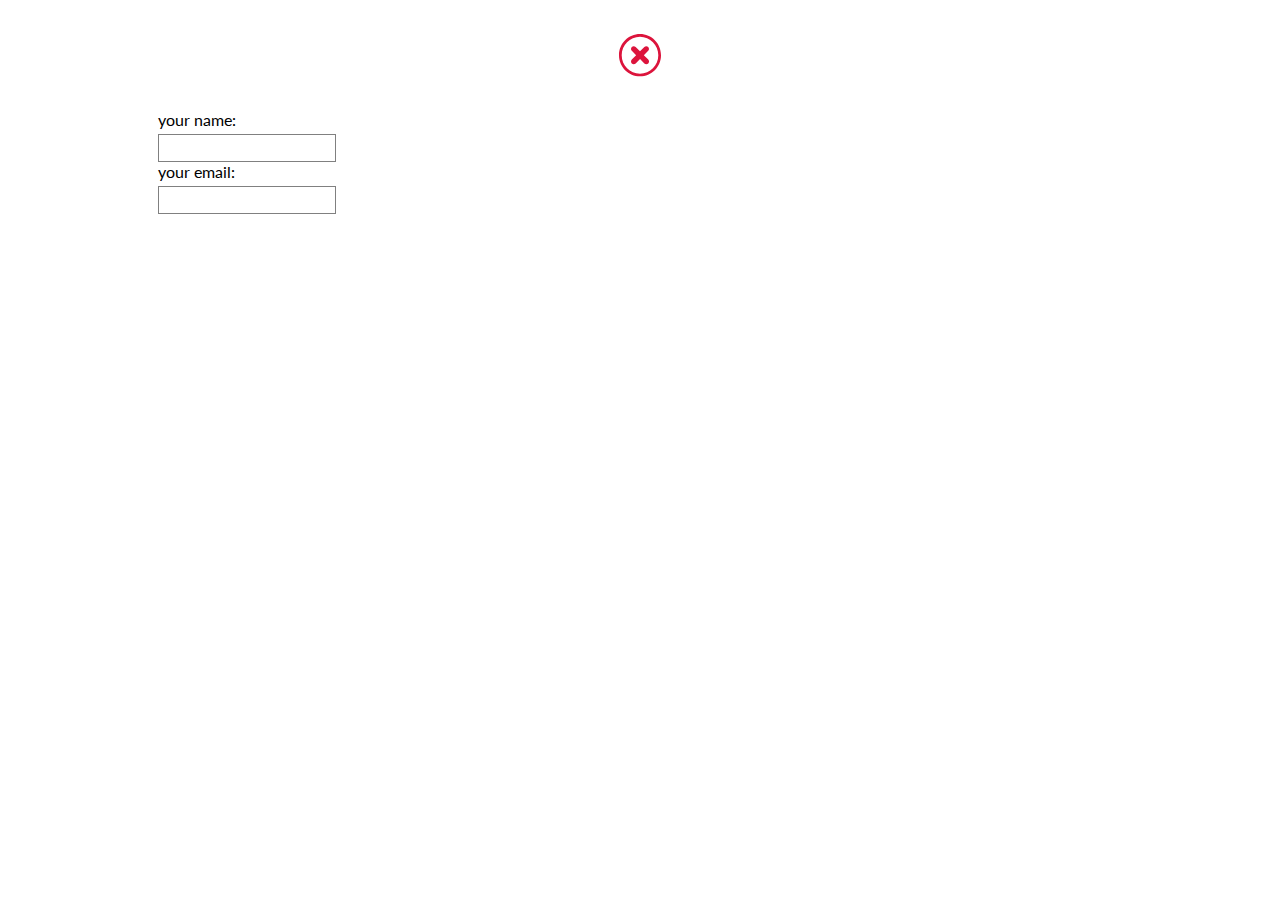
==== cart.html @ 53c36cd1 "Let alone the cart page, everything else functions pretty well" ====
<!DOCTYPE html>
<html>
<head>
	<title>Flip Stitch Pillow</title>
	<script
	  src="https://code.jquery.com/jquery-2.2.4.min.js"
	  integrity="sha256-BbhdlvQf/xTY9gja0Dq3HiwQF8LaCRTXxZKRutelT44="
  crossorigin="anonymous"></script>
	<link rel="stylesheet" type="text/css" href="css/general.css">
	<link rel="stylesheet" type="text/css" href="css/type.css">
	<link rel="stylesheet" type="text/css" href="css/cart.css">
	<link href="https://fonts.googleapis.com/css?family=Lato:300" rel="stylesheet">
</head>
<body>

	<div class="button-holder">
		<a id="close" href="javascript:history.back()">
			<img src="assets/close.svg" />
		</a>
	</div>
	
	<main class="content">
		<p>your name:</p>
		<input type="text" name="yourName" /><br />
		<p>your email:</p>
		<input type="email" name="yourEmail" /><br />
	</main>
	
</body>
</html>
---- css/general.css ----
* {
	text-decoration: none;
	padding: 0;
	margin: 0;
	border: 0;
	font-family: 'Lato', sans-serif;
}

input, textarea {
	padding: 5px;
	border: 1px grey solid;
}

h1 {
	font-weight: 400;
}

h2 {
	margin-top: 15px;
	margin-bottom: 3px;
}

p {
	margin-bottom: 5px;
}

.bordered-button {
	border: 2px crimson solid;
	border-radius: 999px;
	padding: 5px 10px;
	font-size: 120%;
	color: crimson;
	width: 200px;
	position: absolute;
	text-align: center;
}


.bordered-button:hover{
	background-color: crimson;
	color: white;
	transition-duration: 0.5s;
}

.borderless-button {
	color: crimson;
}

.borderless-button:hover {
	text-decoration: underline;
}

.disabled-bordered-button {
	border-color:#aaa;
	color: #aaa;
}

.disabled-bordered-button:hover {
	background-color:#aaa;
	color: white;
}

.functionally-disabled {
	pointer-events: none;
}
---- css/type.css ----
.button-holder {
	margin-bottom: 80px;
	position: relative;
}

#quote {
	position: relative;
}

.button-holder a+a {
	right: 0;
}

body {
	padding: 30px;
}

.content {
	margin: 5vh 10vw;
}

.flex-holder {
	display: flex;
	flex-wrap: wrap;
}

.item {
	width: 300px;
	height: 300px;
	background: #ddd;
	margin: 10px;
	border: 2px white solid;
}

.item:hover {
	box-shadow: 0 0 5px grey;
	transition-duration: 0.3s;
}

.img {
	width: 100%;
	height: 70%;
	background-color: white;
}

/* descriptions */
.description {
	width: 100%;
	text-align: center;
	padding-top: 5%;
}

.flex-holder > div.selected {
	border: 2px crimson solid;
	transition-duration: 0.4s;
}

/* the cart icon*/
#cart {
	position: absolute;
	left: 48%;
	border: none;
	top: 0;
	margin-top: 40px;
	text-anchor: middle;
}

#cart img {
	height: 30px;
}

#item-sum {
	background-color: #888;
	border-radius: 999px;
	border: 3px solid white ;
	position: relative;
	right: 6px;
	bottom: 25px;
	color: white;
	padding: 2px 5px;
	font-size: 30%;
}

#cart.shake {
	animation: shake 0.3s;
	animation-iteration-count: 1; 
}

@keyframes shake {
    0% { transform: translateX(1px) ; }
    25% { transform: translateX(-1px) ; }
    50% { transform: translateX(1px) ; }
    75% { transform: translateX(-1px) ; }
    100% { transform: translateX(1px) ; }
}

/* for detail.html */
main {
	margin: 5vh 10vw;
	position: relative;
}

#left {
	width: 30vw;
}

#item-pic {
	background-color: #ddd;
	width: 30vw;
	height: 30vw;
}

#left p {
	text-align: center;
	margin-top: 10px;
}

#right {
	right: 0;
	top: 0;
	position: absolute;
	width: 50%;
}

.color {
	position: relative;
	border-radius: 66px;
	width: 20px;
	height: 20px;
	margin: 10px;
	margin-top: 0px;

}

#right p {
	margin-top: 3px;
	margin-bottom: 7px;
}

.color:nth-child(1) {background: #ccc;}
.color:nth-child(2) {background: #bad;}
.color:nth-child(3) {background: #eaf;}
.color:nth-child(4) {background: #3fd;}

#divisor {
	background-color: crimson;
	width: 20px;
	height: 3px;
	margin: 20px 10px;
}

/* the circle jumps into the cart animation */
#jumpingCircle {
	background-color: crimson;
	color: white;
	border-radius: 999px;
	padding: 2px 5px;
	opacity: 0;
	z-index: 99;
	position: absolute;
}
---- css/cart.css ----
#close {
	position: absolute;
	width: 50px;
	left: 50%;
	transform: translateX(-50%);
}
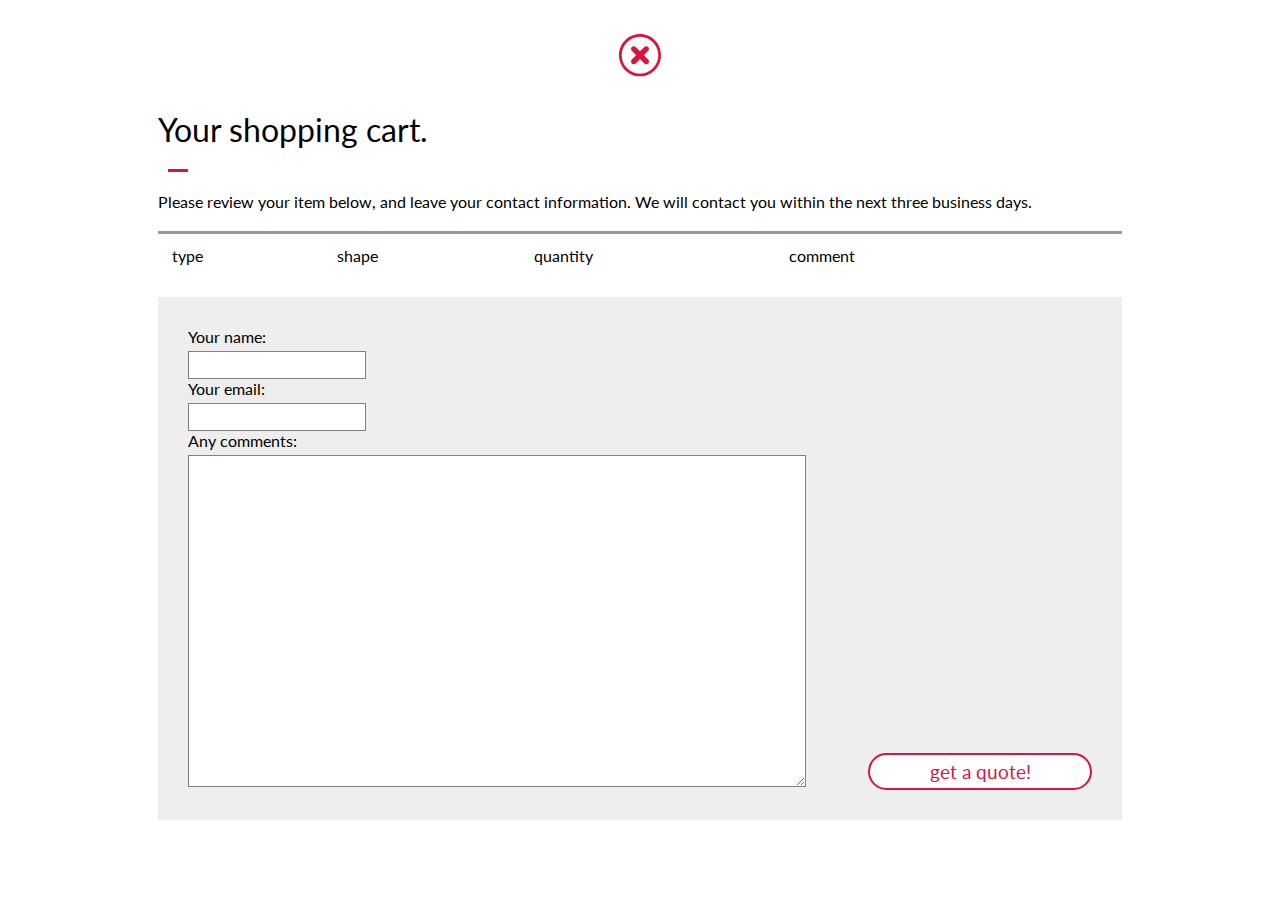
==== commit ff1a20d5: "cart page!" ====
--- a/cart.html
+++ b/cart.html
@@ -5,7 +5,8 @@
 	<script
 	  src="https://code.jquery.com/jquery-2.2.4.min.js"
 	  integrity="sha256-BbhdlvQf/xTY9gja0Dq3HiwQF8LaCRTXxZKRutelT44="
-  crossorigin="anonymous"></script>
+    crossorigin="anonymous"></script>
+    <script type="text/javascript" src="js/cart.js"></script>
 	<link rel="stylesheet" type="text/css" href="css/general.css">
 	<link rel="stylesheet" type="text/css" href="css/type.css">
 	<link rel="stylesheet" type="text/css" href="css/cart.css">
@@ -20,10 +21,33 @@
 	</div>
 	
 	<main class="content">
-		<p>your name:</p>
-		<input type="text" name="yourName" /><br />
-		<p>your email:</p>
-		<input type="email" name="yourEmail" /><br />
+
+		<h1>Your shopping cart.</h1>
+		<div id="divisor"></div>
+
+		<p>
+			Please review your item below, and leave your contact information. 
+			We will contact you within the next three business days.
+		</p>
+
+		<section>
+			<table id="items">
+				<th>
+					<td>type</td><td>shape</td><td>quantity</td><td>comment</td><td></td>
+				</th>
+			</table>
+		</section>
+
+		<section>
+			<p>Your name:</p>
+			<input type="text" name="yourName" /><br />
+			<p>Your email:</p>
+			<input type="email" name="yourEmail" required="yes" /><br />
+			<p>Any comments:</p>
+			<textarea cols="80" rows="20"></textarea>
+			<a class="bordered-button" id="getQuote" href="#" onclick="getQuote();">get a quote!</a>
+		</section>
+
 	</main>
 	
 </body>
--- a/css/type.css
+++ b/css/type.css
@@ -157,6 +157,7 @@
 	padding: 2px 5px;
 	opacity: 0;
 	z-index: 99;
+	font-size: 25px;
 	position: absolute;
 }
 
--- a/css/cart.css
+++ b/css/cart.css
@@ -5,4 +5,40 @@
 	transform: translateX(-50%);
 }
 
+table {
+	width: 100%;
+	border-top: #999 solid 3px;
+	margin: 20px 0;
+}
 
+td {
+	padding: 10px;
+}
+tr:nth-child(even) {background: #ddd;}
+tr:nth-child(odd) {background: transparent;}
+
+table a {
+	color: crimson;
+}
+
+section {
+	position: relative;
+}
+
+section:last-child {
+	background-color: #eee;
+	padding: 30px
+}
+
+#getQuote {
+	float: right;
+	right: 0;
+	bottom: 0;
+	margin: 30px;
+	background-color: white;
+}
+
+#getQuote:hover {
+	background-color: crimson;
+	color: white;
+}
